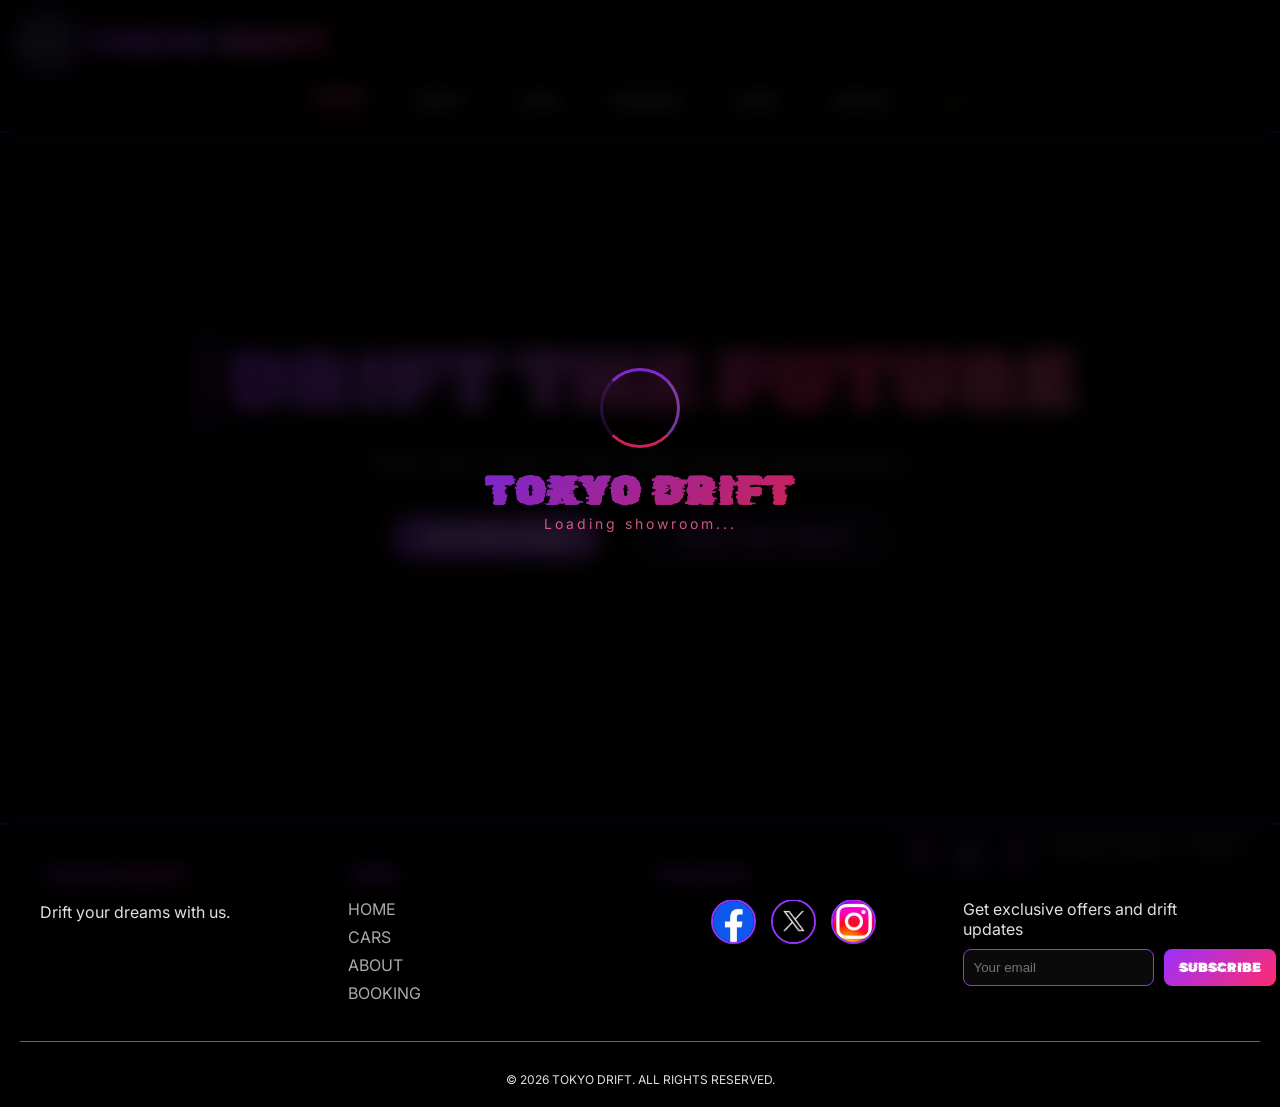
==== index.html @ bf6f7c0f "Upload project files - Tokyo Drift" ====
<!DOCTYPE html>
<html lang="fr">
<head>
  <meta charset="UTF-8">
  <meta name="viewport" content="width=device-width, initial-scale=1.0">
  <title>Tokyo Drift - Luxury & Performance Cars</title>
  <link rel="icon" type="image/png" href="image/logo.png">
  <link href="https://fonts.googleapis.com/css2?family=Rubik+Glitch&amp;family=Condiment&amp;family=Black+Ops+One&amp;family=Metal+Mania&amp;family=Orbitron:wght@400;500;600;700;800;900&amp;family=Inter:wght@300;400;500;600;700;800&amp;display=swap" rel="stylesheet">
  <link rel="stylesheet" href="style/index_inline.css">
</head>
<body>

<div id="loader">
  <video autoplay loop muted playsinline class="loader-video" id="loaderVideo">
    <source src="video/loader-bg.mp4" type="video/mp4">
    <source src="video/loader-bg.webm" type="video/webm">
  </video>
  <div class="loader-content">
    <div class="wheel-spinner"></div>
    <h1>TOKYO DRIFT</h1>
    <p>Loading showroom...</p>
  </div>
</div>

<video autoplay loop muted playsinline class="video-background">
  <source src="video/background-vid.mp4" type="video/mp4">
</video>
<div class="video-overlay"></div>

<audio id="bgMusic" preload="auto" autoplay></audio>
<div class="music-player" id="musicPlayer">
  <button id="musicPrevBtn" type="button">⏮</button>
  <button id="musicPlayBtn" type="button">🔊</button>
  <button id="musicNextBtn" type="button">⏭</button>
  <div><span id="currentSong">Imagine Dragons - Natural</span></div>
</div>

<header class="compact-header">
  <div class="header-top">
    <div class="logo">
      <img src="image/logo.png" alt="Tokyo Drift Logo" class="logo-icon">
      <h1>TOKYO DRIFT</h1>
    </div>
    <button class="mobile-menu-btn" type="button" onclick="toggleMobileMenu()">☰</button>
  </div>
  <nav class="compact-nav" id="mainNav"></nav>
</header>

<section class="hero">
  <h2>DRIFT THE FUTURE</h2>
  <p>High-Performance and JDM Legends Marketplace</p>
  <div class="hero-buttons" id="heroButtons"></div>
</section>

<footer class="site-footer">
  <div class="footer-content">
    <div class="footer-section"><h3>TOKYO DRIFT</h3><p>Drift your dreams with us.</p></div>
    <div class="footer-section"><h4>LINKS</h4><a href="index.html">HOME</a><a href="content/products.html">CARS</a><a href="content/about.html">ABOUT</a><a href="content/booking.html">BOOKING</a></div>
    <div class="footer-section"><h4>FOLLOW US</h4><div class="social-icons"><a href="#" class="social-icon" aria-label="Facebook"><img src="image/facebook.jpg" alt="Facebook"></a><a href="#" class="social-icon" aria-label="Twitter"><img src="image/twitter.jpg" alt="Twitter"></a><a href="#" class="social-icon" aria-label="Instagram"><img src="image/instagram.jpg" alt="Instagram"></a></div></div>
    <div class="footer-section"><h4>NEWSLETTER</h4><p>Get exclusive offers and drift updates</p><div class="newsletter-form"><input type="email" placeholder="Your email"><button type="button">SUBSCRIBE</button></div></div>
  </div>
  <div class="footer-bottom"><p id="copyrightYear"></p></div>
</footer>

<script src="javascript/database.js"></script>
<script src="javascript/Script.js"></script>
<script src="javascript/index_inline.js"></script>
</body>
</html>
---- style/index_inline.css ----
* { margin: 0; padding: 0; box-sizing: border-box; }
    body { font-family: 'Inter', sans-serif; background: #0a0a0a; color: #e0e0e0; transition: background 0.3s ease, color 0.3s ease; overflow-x: hidden; }
    
    @keyframes slideUpFade { 0% { opacity: 0; transform: translateY(50px); filter: blur(5px); } 100% { opacity: 1; transform: translateY(0); filter: blur(0); } }
    @keyframes glowPulse { 0%,100% { box-shadow: 0 0 5px rgba(155,48,255,0.3), 0 0 10px rgba(255,43,109,0.2); } 50% { box-shadow: 0 0 25px rgba(155,48,255,0.5), 0 0 35px rgba(255,43,109,0.3); } }
    @keyframes floatUp { 0%,100% { transform: translateY(0px); } 50% { transform: translateY(-15px); } }
    @keyframes driftSlide { 0% { transform: translateX(-100%) rotate(-5deg); opacity: 0; filter: blur(10px); } 100% { transform: translateX(0) rotate(0deg); opacity: 1; filter: blur(0); } }
    @keyframes spin { 0% { transform: rotate(0deg); } 100% { transform: rotate(360deg); } }
    @keyframes textGlow { 0% { text-shadow: 0 0 5px rgba(155,48,255,0.3); } 50% { text-shadow: 0 0 20px rgba(255,43,109,0.6); } 100% { text-shadow: 0 0 5px rgba(155,48,255,0.3); } }
    @keyframes rotateIn { 0% { opacity: 0; transform: rotate(-10deg) scale(0.9); } 100% { opacity: 1; transform: rotate(0deg) scale(1); } }
    @keyframes bounceIn { 0% { opacity: 0; transform: scale(0.3); } 50% { opacity: 1; transform: scale(1.05); } 70% { transform: scale(0.95); } 100% { transform: scale(1); } }
    @keyframes transparentPulse { 0%,100% { opacity: 0.6; } 50% { opacity: 1; } }
    
    h1, h2, h3, .logo h1, .btn, .compact-nav a, .compact-nav button, .hero h2 { font-family: 'Rubik Glitch', 'Condiment', cursive; letter-spacing: 2px; text-transform: uppercase; }
    h1 { font-size: 2rem; letter-spacing: 3px; background: linear-gradient(135deg, #9b30ff, #bf5fff, #ff2b6d); -webkit-background-clip: text; background-clip: text; color: transparent; animation: textGlow 3s infinite; }
    h2 { font-size: 2rem; margin-bottom: 20px; background: linear-gradient(135deg, #9b30ff, #bf5fff, #ff2b6d); -webkit-background-clip: text; background-clip: text; color: transparent; letter-spacing: 2px; border-left: 5px solid #9b30ff; padding-left: 20px; display: inline-block; animation: rotateIn 0.6s ease-out; }
    
    .compact-header { background: rgba(0,0,0,0.95); backdrop-filter: blur(12px); border-bottom: 2px solid #9b30ff; padding: 15px 20px; position: sticky; top: 0; z-index: 100; animation: slideUpFade 0.8s ease-out; transition: background 0.3s ease; }
    .header-top { display: flex; justify-content: space-between; align-items: center; }
    .logo { display: flex; align-items: center; gap: 10px; animation: driftSlide 0.6s ease-out; }
    .logo-icon { width: 55px; height: 55px; object-fit: contain; filter: drop-shadow(0 0 8px #9b30ff); transition: all 0.3s ease; animation: glowPulse 2s infinite; }
    .logo-icon:hover { transform: scale(1.1) rotate(5deg); filter: drop-shadow(0 0 25px #ff2b6d); }
    .mobile-menu-btn { display: none; background: none; font-size: 28px; color: #bf5fff; border: 1px solid #9b30ff; border-radius: 8px; padding: 5px 12px; cursor: pointer; transition: all 0.3s; }
    .mobile-menu-btn:hover { background: linear-gradient(135deg, #9b30ff, #ff2b6d); color: #fff; transform: scale(1.05); }
    .compact-nav { display: flex; justify-content: center; gap: 15px; margin-top: 15px; flex-wrap: wrap; animation: slideUpFade 0.6s ease-out 0.2s backwards; }
    .compact-nav a, .compact-nav button { padding: 8px 18px; font-size: 13px; text-transform: uppercase; color: #ccc; text-decoration: none; border-radius: 30px; background: none; border: none; cursor: pointer; transition: all 0.3s; position: relative; overflow: hidden; font-family: 'Rubik Glitch', 'Condiment', cursive; letter-spacing: 1px; }
    .compact-nav a::before, .compact-nav button::before { content: ''; position: absolute; top: 0; left: -100%; width: 100%; height: 100%; background: linear-gradient(90deg, transparent, rgba(155,48,255,0.4), rgba(255,43,109,0.2), transparent); transition: left 0.5s; }
    .compact-nav a:hover::before, .compact-nav button:hover::before { left: 100%; }
    .compact-nav a:hover, .compact-nav button:hover, .compact-nav a.active { background: linear-gradient(135deg, rgba(155,48,255,0.15), rgba(255,43,109,0.1)); color: #ff6b9d; transform: translateY(-3px); text-shadow: 0 0 8px #ff2b6d; }
    @media (max-width: 768px) { .mobile-menu-btn { display: block; } .compact-nav { display: none; flex-direction: column; align-items: center; } .compact-nav.show { display: flex; } }
    
    .hero { padding: 120px 20px; min-height: 70vh; display: flex; flex-direction: column; justify-content: center; align-items: center; text-align: center; animation: bounceIn 1s ease-out; }
    .hero h2 { font-size: 5rem; background: linear-gradient(135deg, #9b30ff, #bf5fff, #ff2b6d, #ff6b9d); -webkit-background-clip: text; background-clip: text; color: transparent; letter-spacing: 4px; margin-bottom: 20px; animation: floatUp 3s ease-in-out infinite, textGlow 2s infinite; }
    .hero p { font-size: 1.2rem; opacity: 0.9; margin-bottom: 30px; color: #ccc; letter-spacing: 2px; animation: slideUpFade 0.8s ease-out 0.3s backwards; }
    .hero-buttons { display: flex; gap: 25px; justify-content: center; align-items: center; flex-wrap: wrap; margin-top: 10px; }
    .btn { padding: 12px 32px; background: linear-gradient(135deg, #9b30ff, #bf5fff, #ff2b6d); background-size: 200% 200%; color: #fff; text-decoration: none; border-radius: 40px; font-weight: bold; transition: all 0.3s; display: inline-block; border: none; cursor: pointer; text-transform: uppercase; animation: glowPulse 2s infinite; position: relative; overflow: hidden; }
    .btn::before { content: ''; position: absolute; top: 50%; left: 50%; width: 0; height: 0; border-radius: 50%; background: rgba(255,255,255,0.4); transform: translate(-50%,-50%); transition: width 0.6s, height 0.6s; }
    .btn:hover::before { width: 300px; height: 300px; }
    .btn:hover { transform: scale(1.05) translateY(-3px); background-position: 100% 100%; box-shadow: 0 0 35px rgba(255,43,109,0.6); }
    .btn-outline { background: transparent; border: 2px solid #bf5fff; color: #bf5fff; box-shadow: none; margin-left: 15px; }
    .btn-outline:hover { background: linear-gradient(135deg, #9b30ff, #ff2b6d); color: #fff; border-color: transparent; }
    
    .video-background { position: fixed; top: 0; left: 0; width: 100%; height: 100%; object-fit: cover; z-index: -2; pointer-events: none; }
    .video-overlay { position: fixed; top: 0; left: 0; width: 100%; height: 100%; background: rgba(0,0,0,0.5); z-index: -1; transition: background 0.3s ease; }
    .music-player { position: fixed; bottom: 20px; right: 20px; background: rgba(0,0,0,0.9); backdrop-filter: blur(10px); border-radius: 50px; padding: 8px 16px; display: flex; gap: 12px; z-index: 1000; border: 1px solid #9b30ff; animation: glowPulse 2s infinite; transition: all 0.3s; }
    .music-player:hover { transform: scale(1.05) translateY(-5px); }
    .music-player button { background: rgba(155,48,255,0.2); border: none; border-radius: 50%; width: 36px; height: 36px; font-size: 18px; cursor: pointer; color: #bf5fff; transition: all 0.3s; }
    .music-player button:hover { background: linear-gradient(135deg, #9b30ff, #ff2b6d); color: #fff; transform: scale(1.1) rotate(360deg); }
    
    .site-footer { background: rgba(0,0,0,0.95); border-top: 2px solid #9b30ff; padding: 40px 20px 20px; margin-top: 60px; animation: slideUpFade 0.6s ease-out; transition: background 0.3s ease, border-top-color 0.3s ease; }
    .footer-content { max-width: 1200px; margin: 0 auto; display: grid; grid-template-columns: repeat(auto-fit, minmax(250px,1fr)); gap: 30px; }
    .footer-section h3, .footer-section h4 { background: linear-gradient(135deg, #9b30ff, #ff2b6d); -webkit-background-clip: text; background-clip: text; color: transparent; margin-bottom: 15px; font-family: 'Rubik Glitch', 'Condiment', cursive; }
    .footer-section a { display: block; color: #aaa; text-decoration: none; margin-bottom: 8px; transition: all 0.3s; }
    .footer-section a:hover { color: #ff6b9d; transform: translateX(10px); text-shadow: 0 0 5px #ff2b6d; }
    .social-icons { display: flex; gap: 15px; justify-content: center; align-items: center; }
    .social-icon { width: 45px; height: 45px; border-radius: 50%; display: flex; align-items: center; justify-content: center; overflow: hidden; transition: all 0.3s; cursor: pointer; border: 2px solid #9b30ff; background: rgba(155,48,255,0.1); }
    .social-icon img { width: 100%; height: 100%; object-fit: cover; transition: all 0.3s; }
    .social-icon:hover { transform: translateY(-5px) rotate(360deg); box-shadow: 0 0 20px #ff2b6d; border-color: #ff2b6d; background: rgba(255,43,109,0.2); }
    .newsletter-form { display: flex; gap: 10px; margin-top: 10px; }
    .newsletter-form input { padding: 10px; border-radius: 8px; border: 1px solid #9b30ff; background: #0a0a0a; color: white; flex: 1; transition: all 0.3s; }
    .newsletter-form input:focus { outline: none; border-color: #ff2b6d; box-shadow: 0 0 15px #ff2b6d; transform: scale(1.02); }
    .newsletter-form button { padding: 10px 15px; background: linear-gradient(135deg, #9b30ff, #ff2b6d); border: none; border-radius: 8px; cursor: pointer; font-family: 'Rubik Glitch', 'Condiment', monospace; color: #fff; transition: all 0.3s; }
    .newsletter-form button:hover { transform: scale(1.05); box-shadow: 0 0 15px #ff2b6d; }
    .footer-bottom { text-align: center; padding-top: 30px; margin-top: 30px; border-top: 1px solid #9b30ff; font-size: 12px; }
    
    #loader { 
      position: fixed; 
      width: 100%; 
      height: 100%; 
      background: rgba(0, 0, 0, 0.85); 
      backdrop-filter: blur(10px);
      display: flex; 
      justify-content: center; 
      align-items: center; 
      z-index: 10000; 
      transition: opacity 0.5s ease; 
    }
    .loader-video { 
      position: absolute; 
      top: 0; 
      left: 0; 
      width: 100%; 
      height: 100%; 
      object-fit: cover; 
      z-index: 0; 
      opacity: 0.3;
    }
    .loader-content { 
      position: relative; 
      z-index: 1; 
      text-align: center; 
      background: transparent;
      backdrop-filter: none;
      padding: 40px; 
      border-radius: 30px; 
      border: none;
      animation: transparentPulse 2s infinite;
    }
    .wheel-spinner { 
      width: 80px; 
      height: 80px; 
      border: 3px solid rgba(155,48,255,0.2); 
      border-top: 3px solid rgba(155,48,255,0.8); 
      border-right: 3px solid rgba(191,95,255,0.6); 
      border-bottom: 3px solid rgba(255,43,109,0.8); 
      border-radius: 50%; 
      animation: spin 0.8s linear infinite; 
      margin: 0 auto 20px; 
      background: transparent;
    }
    .loader-content h1 { 
      font-size: 2.5rem; 
      background: linear-gradient(135deg, rgba(155,48,255,0.8), rgba(255,43,109,0.8));
      -webkit-background-clip: text;
      background-clip: text;
      color: transparent;
      animation: transparentPulse 1.5s infinite;
    }
    .loader-content p { 
      color: rgba(255,107,157,0.8); 
      letter-spacing: 3px; 
      animation: floatUp 1.5s ease-in-out infinite; 
      font-size: 14px;
    }
    
    .back-btn { position: fixed; top: 20px; left: 20px; padding: 10px 20px; border-radius: 30px; background: rgba(0,0,0,0.8); color: #bf5fff; border: 1px solid #9b30ff; cursor: pointer; font-family: 'Rubik Glitch', 'Condiment', monospace; z-index: 1000; transition: all 0.3s; backdrop-filter: blur(5px); }
    .back-btn:hover { background: linear-gradient(135deg, #9b30ff, #ff2b6d); color: #fff; transform: translateX(-5px); box-shadow: 0 0 20px #ff2b6d; }
    #globalNotif { position: fixed; bottom: 20px; left: 20px; background: rgba(0,0,0,0.9); backdrop-filter: blur(10px); color: #ff6b9d; padding: 12px 24px; border-radius: 12px; opacity: 0; transition: all 0.3s ease; z-index: 10000; border-left: 4px solid #ff2b6d; font-family: 'Rubik Glitch', 'Condiment', monospace; animation: glowPulse 1s infinite; }
    
    ::-webkit-scrollbar { width: 10px; }
    ::-webkit-scrollbar-track { background: #0a0a0a; }
    ::-webkit-scrollbar-thumb { background: linear-gradient(135deg, #9b30ff, #bf5fff, #ff2b6d); border-radius: 5px; transition: all 0.3s; }
  
    body.light { background: #f5f5f5; color: #1a1a1a; }
    body.light .compact-header { background: rgba(255, 255, 255, 0.95); border-bottom-color: #9b30ff; }
    body.light .compact-nav a,
    body.light .compact-nav button { color: #1a1a1a; }
    body.light .compact-nav a:hover,
    body.light .compact-nav button:hover,
    body.light .compact-nav a.active { background: linear-gradient(135deg, rgba(155,48,255,0.15), rgba(255,43,109,0.1)); color: #9b30ff; text-shadow: none; }
    body.light .mobile-menu-btn { color: #9b30ff; border-color: #9b30ff; }
    body.light .logo h1 { background: linear-gradient(135deg, #9b30ff, #bf5fff, #ff2b6d); -webkit-background-clip: text; background-clip: text; color: transparent; }
    body.light .video-overlay { background: rgba(255,255,255,0.4); }
    body.light .music-player { background: rgba(255,255,255,0.9); }
    body.light .hero p { color: #555; }
    body.light .back-btn { background: rgba(255,255,255,0.9); color: #9b30ff; border-color: #9b30ff; }
    body.light .back-btn:hover { background: linear-gradient(135deg, #9b30ff, #ff2b6d); color: #fff; }
    body.light .newsletter-form input { background: #fff; color: #1a1a1a; border-color: #9b30ff; }
    body.light .footer-section a { color: #555; }
    body.light .footer-section a:hover { color: #ff2b6d; }
    body.light #globalNotif { background: #fff; color: #ff2b6d; border-left-color: #9b30ff; }
    body.light .loader-content h1 { background: linear-gradient(135deg, #9b30ff, #ff2b6d); -webkit-background-clip: text; background-clip: text; color: transparent; }
    body.light .social-icon { border-color: #9b30ff; background: rgba(155,48,255,0.05); }
    body.light .social-icon:hover { border-color: #ff2b6d; background: rgba(255,43,109,0.1); }
    body.light h2 { background: linear-gradient(135deg, #9b30ff, #ff2b6d); -webkit-background-clip: text; background-clip: text; color: transparent; }
    
    body.light .site-footer {
        background: rgba(255, 255, 255, 0.95) !important;
        border-top-color: #9b30ff !important;
    }
    body.light .footer-section h3,
    body.light .footer-section h4 {
        background: linear-gradient(135deg, #9b30ff, #ff2b6d) !important;
        -webkit-background-clip: text !important;
        background-clip: text !important;
        color: transparent !important;
    }
    body.light .footer-bottom {
        color: #666 !important;
        border-top-color: #9b30ff !important;
    }
    body.light .newsletter-form button {
        background: linear-gradient(135deg, #9b30ff, #ff2b6d) !important;
        color: #fff !important;
    }
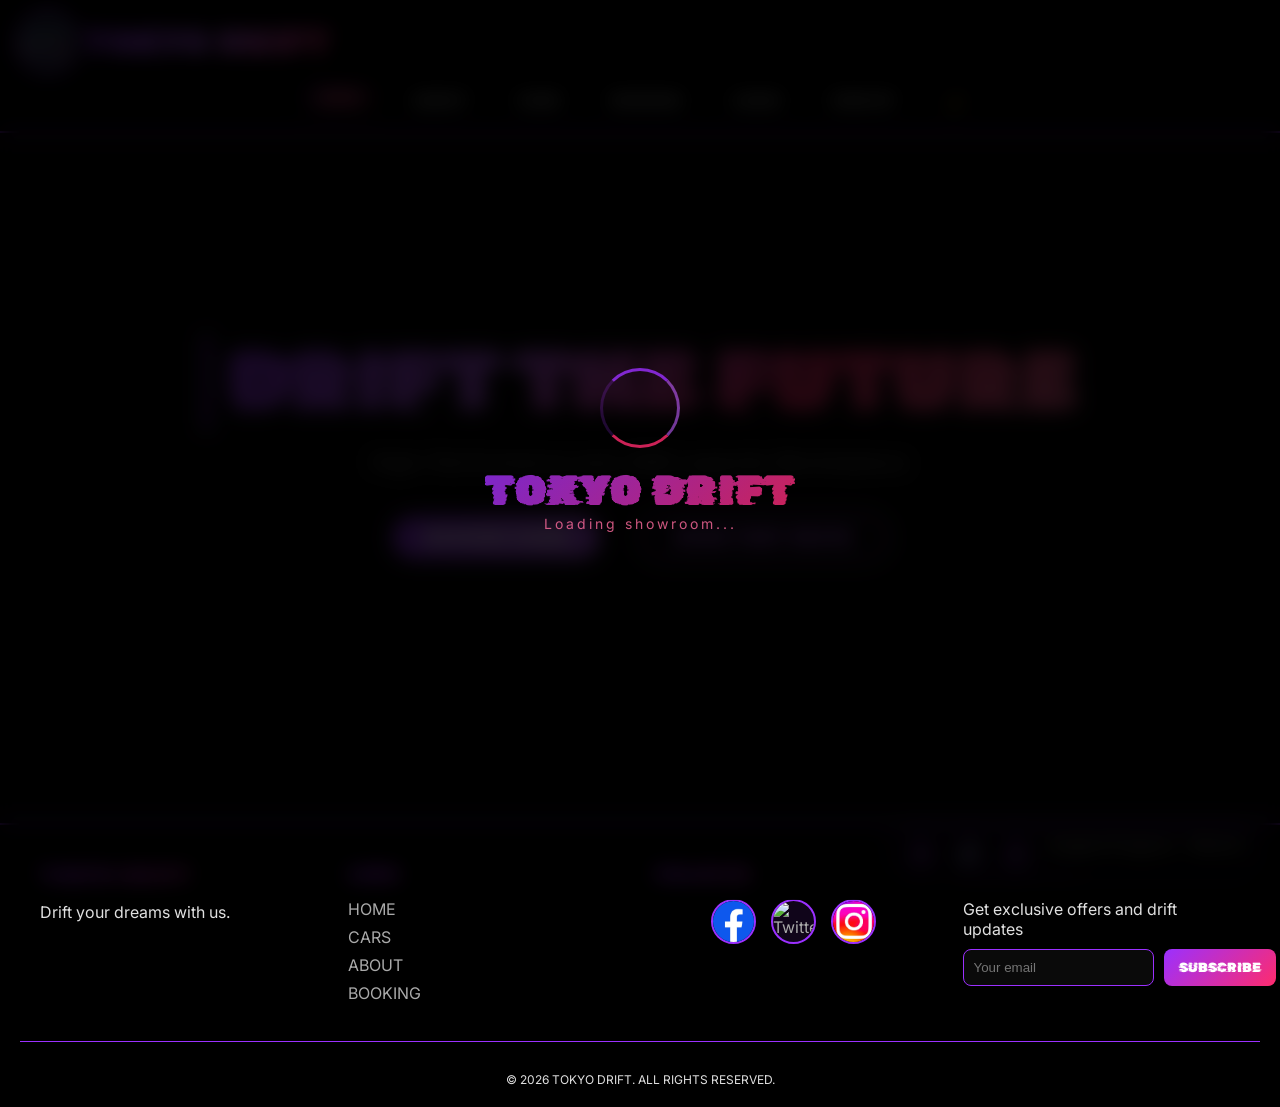
==== commit adfd4938: "Initial commit - Tokyo Drift" ====
--- a/index.html
+++ b/index.html
@@ -1,8 +1,8 @@
 <!DOCTYPE html>
-<html lang="fr">
+<html lang="en">
 <head>
   <meta charset="UTF-8">
-  <meta name="viewport" content="width=device-width, initial-scale=1.0">
+  <meta name="viewport" content="width=device-width, initial-scale=1.0, user-scalable=yes, viewport-fit=cover">
   <title>Tokyo Drift - Luxury & Performance Cars</title>
   <link rel="icon" type="image/png" href="image/logo.png">
   <link href="https://fonts.googleapis.com/css2?family=Rubik+Glitch&amp;family=Condiment&amp;family=Black+Ops+One&amp;family=Metal+Mania&amp;family=Orbitron:wght@400;500;600;700;800;900&amp;family=Inter:wght@300;400;500;600;700;800&amp;display=swap" rel="stylesheet">
@@ -27,7 +27,7 @@
 </video>
 <div class="video-overlay"></div>
 
-<audio id="bgMusic" preload="auto" autoplay></audio>
+<audio id="bgMusic" preload="auto"></audio>
 <div class="music-player" id="musicPlayer">
   <button id="musicPrevBtn" type="button">⏮</button>
   <button id="musicPlayBtn" type="button">🔊</button>
@@ -62,6 +62,8 @@
   <div class="footer-bottom"><p id="copyrightYear"></p></div>
 </footer>
 
+<script src="javascript/error_filter.js"></script>
+<script src="javascript/music.js"></script>
 <script src="javascript/database.js"></script>
 <script src="javascript/Script.js"></script>
 <script src="javascript/index_inline.js"></script>
--- a/style/index_inline.css
+++ b/style/index_inline.css
@@ -27,7 +27,6 @@
     .compact-nav a::before, .compact-nav button::before { content: ''; position: absolute; top: 0; left: -100%; width: 100%; height: 100%; background: linear-gradient(90deg, transparent, rgba(155,48,255,0.4), rgba(255,43,109,0.2), transparent); transition: left 0.5s; }
     .compact-nav a:hover::before, .compact-nav button:hover::before { left: 100%; }
     .compact-nav a:hover, .compact-nav button:hover, .compact-nav a.active { background: linear-gradient(135deg, rgba(155,48,255,0.15), rgba(255,43,109,0.1)); color: #ff6b9d; transform: translateY(-3px); text-shadow: 0 0 8px #ff2b6d; }
-    @media (max-width: 768px) { .mobile-menu-btn { display: block; } .compact-nav { display: none; flex-direction: column; align-items: center; } .compact-nav.show { display: flex; } }
     
     .hero { padding: 120px 20px; min-height: 70vh; display: flex; flex-direction: column; justify-content: center; align-items: center; text-align: center; animation: bounceIn 1s ease-out; }
     .hero h2 { font-size: 5rem; background: linear-gradient(135deg, #9b30ff, #bf5fff, #ff2b6d, #ff6b9d); -webkit-background-clip: text; background-clip: text; color: transparent; letter-spacing: 4px; margin-bottom: 20px; animation: floatUp 3s ease-in-out infinite, textGlow 2s infinite; }
@@ -63,65 +62,12 @@
     .newsletter-form button:hover { transform: scale(1.05); box-shadow: 0 0 15px #ff2b6d; }
     .footer-bottom { text-align: center; padding-top: 30px; margin-top: 30px; border-top: 1px solid #9b30ff; font-size: 12px; }
     
-    #loader { 
-      position: fixed; 
-      width: 100%; 
-      height: 100%; 
-      background: rgba(0, 0, 0, 0.85); 
-      backdrop-filter: blur(10px);
-      display: flex; 
-      justify-content: center; 
-      align-items: center; 
-      z-index: 10000; 
-      transition: opacity 0.5s ease; 
-    }
-    .loader-video { 
-      position: absolute; 
-      top: 0; 
-      left: 0; 
-      width: 100%; 
-      height: 100%; 
-      object-fit: cover; 
-      z-index: 0; 
-      opacity: 0.3;
-    }
-    .loader-content { 
-      position: relative; 
-      z-index: 1; 
-      text-align: center; 
-      background: transparent;
-      backdrop-filter: none;
-      padding: 40px; 
-      border-radius: 30px; 
-      border: none;
-      animation: transparentPulse 2s infinite;
-    }
-    .wheel-spinner { 
-      width: 80px; 
-      height: 80px; 
-      border: 3px solid rgba(155,48,255,0.2); 
-      border-top: 3px solid rgba(155,48,255,0.8); 
-      border-right: 3px solid rgba(191,95,255,0.6); 
-      border-bottom: 3px solid rgba(255,43,109,0.8); 
-      border-radius: 50%; 
-      animation: spin 0.8s linear infinite; 
-      margin: 0 auto 20px; 
-      background: transparent;
-    }
-    .loader-content h1 { 
-      font-size: 2.5rem; 
-      background: linear-gradient(135deg, rgba(155,48,255,0.8), rgba(255,43,109,0.8));
-      -webkit-background-clip: text;
-      background-clip: text;
-      color: transparent;
-      animation: transparentPulse 1.5s infinite;
-    }
-    .loader-content p { 
-      color: rgba(255,107,157,0.8); 
-      letter-spacing: 3px; 
-      animation: floatUp 1.5s ease-in-out infinite; 
-      font-size: 14px;
-    }
+    #loader { position: fixed; width: 100%; height: 100%; background: rgba(0,0,0,0.85); backdrop-filter: blur(10px); display: flex; justify-content: center; align-items: center; z-index: 10000; transition: opacity 0.5s ease; }
+    .loader-video { position: absolute; top: 0; left: 0; width: 100%; height: 100%; object-fit: cover; z-index: 0; opacity: 0.3; }
+    .loader-content { position: relative; z-index: 1; text-align: center; background: transparent; backdrop-filter: none; padding: 40px; border-radius: 30px; border: none; animation: transparentPulse 2s infinite; }
+    .wheel-spinner { width: 80px; height: 80px; border: 3px solid rgba(155,48,255,0.2); border-top: 3px solid rgba(155,48,255,0.8); border-right: 3px solid rgba(191,95,255,0.6); border-bottom: 3px solid rgba(255,43,109,0.8); border-radius: 50%; animation: spin 0.8s linear infinite; margin: 0 auto 20px; background: transparent; }
+    .loader-content h1 { font-size: 2.5rem; background: linear-gradient(135deg, rgba(155,48,255,0.8), rgba(255,43,109,0.8)); -webkit-background-clip: text; background-clip: text; color: transparent; animation: transparentPulse 1.5s infinite; }
+    .loader-content p { color: rgba(255,107,157,0.8); letter-spacing: 3px; animation: floatUp 1.5s ease-in-out infinite; font-size: 14px; }
     
     .back-btn { position: fixed; top: 20px; left: 20px; padding: 10px 20px; border-radius: 30px; background: rgba(0,0,0,0.8); color: #bf5fff; border: 1px solid #9b30ff; cursor: pointer; font-family: 'Rubik Glitch', 'Condiment', monospace; z-index: 1000; transition: all 0.3s; backdrop-filter: blur(5px); }
     .back-btn:hover { background: linear-gradient(135deg, #9b30ff, #ff2b6d); color: #fff; transform: translateX(-5px); box-shadow: 0 0 20px #ff2b6d; }
@@ -132,12 +78,9 @@
     ::-webkit-scrollbar-thumb { background: linear-gradient(135deg, #9b30ff, #bf5fff, #ff2b6d); border-radius: 5px; transition: all 0.3s; }
   
     body.light { background: #f5f5f5; color: #1a1a1a; }
-    body.light .compact-header { background: rgba(255, 255, 255, 0.95); border-bottom-color: #9b30ff; }
-    body.light .compact-nav a,
-    body.light .compact-nav button { color: #1a1a1a; }
-    body.light .compact-nav a:hover,
-    body.light .compact-nav button:hover,
-    body.light .compact-nav a.active { background: linear-gradient(135deg, rgba(155,48,255,0.15), rgba(255,43,109,0.1)); color: #9b30ff; text-shadow: none; }
+    body.light .compact-header { background: rgba(255,255,255,0.95); border-bottom-color: #9b30ff; }
+    body.light .compact-nav a, body.light .compact-nav button { color: #1a1a1a; }
+    body.light .compact-nav a:hover, body.light .compact-nav button:hover, body.light .compact-nav a.active { background: linear-gradient(135deg, rgba(155,48,255,0.15), rgba(255,43,109,0.1)); color: #9b30ff; text-shadow: none; }
     body.light .mobile-menu-btn { color: #9b30ff; border-color: #9b30ff; }
     body.light .logo h1 { background: linear-gradient(135deg, #9b30ff, #bf5fff, #ff2b6d); -webkit-background-clip: text; background-clip: text; color: transparent; }
     body.light .video-overlay { background: rgba(255,255,255,0.4); }
@@ -153,23 +96,40 @@
     body.light .social-icon { border-color: #9b30ff; background: rgba(155,48,255,0.05); }
     body.light .social-icon:hover { border-color: #ff2b6d; background: rgba(255,43,109,0.1); }
     body.light h2 { background: linear-gradient(135deg, #9b30ff, #ff2b6d); -webkit-background-clip: text; background-clip: text; color: transparent; }
-    
-    body.light .site-footer {
-        background: rgba(255, 255, 255, 0.95) !important;
-        border-top-color: #9b30ff !important;
-    }
-    body.light .footer-section h3,
-    body.light .footer-section h4 {
-        background: linear-gradient(135deg, #9b30ff, #ff2b6d) !important;
-        -webkit-background-clip: text !important;
-        background-clip: text !important;
-        color: transparent !important;
-    }
-    body.light .footer-bottom {
-        color: #666 !important;
-        border-top-color: #9b30ff !important;
-    }
-    body.light .newsletter-form button {
-        background: linear-gradient(135deg, #9b30ff, #ff2b6d) !important;
-        color: #fff !important;
-    }+    body.light .site-footer { background: rgba(255,255,255,0.95) !important; border-top-color: #9b30ff !important; }
+    body.light .footer-section h3, body.light .footer-section h4 { background: linear-gradient(135deg, #9b30ff, #ff2b6d) !important; -webkit-background-clip: text !important; background-clip: text !important; color: transparent !important; }
+    body.light .footer-bottom { color: #666 !important; border-top-color: #9b30ff !important; }
+    body.light .newsletter-form button { background: linear-gradient(135deg, #9b30ff, #ff2b6d) !important; color: #fff !important; }
+
+@media (max-width: 768px) {
+    .compact-header { padding: 10px 15px; }
+    .logo h1 { font-size: 1.2rem !important; }
+    .logo-icon { width: 40px !important; height: 40px !important; }
+    .mobile-menu-btn { display: block !important; font-size: 24px; padding: 5px 10px; }
+    .compact-nav { display: none; flex-direction: column; align-items: center; gap: 10px; margin-top: 15px; }
+    .compact-nav.show { display: flex !important; }
+    .compact-nav a, .compact-nav button { width: 100%; text-align: center; padding: 10px; font-size: 12px; }
+    .hero { padding: 60px 15px !important; min-height: auto !important; }
+    .hero h2 { font-size: 2rem !important; letter-spacing: 2px !important; }
+    .hero p { font-size: 0.9rem !important; padding: 0 10px; }
+    .hero-buttons { flex-direction: column !important; gap: 15px !important; width: 100%; }
+    .btn { padding: 12px 20px !important; font-size: 0.9rem !important; width: 100%; text-align: center; }
+    .btn-outline { margin-left: 0 !important; }
+    .footer-content { grid-template-columns: 1fr !important; text-align: center !important; gap: 25px !important; }
+    .social-icons { justify-content: center !important; }
+    .newsletter-form { flex-direction: column !important; }
+    .newsletter-form input, .newsletter-form button { width: 100% !important; }
+    .music-player { bottom: 10px !important; right: 10px !important; padding: 4px 8px !important; gap: 4px !important; opacity: 0.7; }
+    .music-player button { width: 24px !important; height: 24px !important; font-size: 12px !important; }
+    .music-player div { font-size: 8px !important; max-width: 70px; white-space: nowrap; overflow: hidden; text-overflow: ellipsis; }
+    .back-btn { top: 10px !important; left: 10px !important; padding: 5px 10px !important; font-size: 10px !important; }
+}
+
+@media (max-width: 480px) {
+    .hero h2 { font-size: 1.5rem !important; }
+    .logo h1 { font-size: 1rem !important; }
+    .logo-icon { width: 35px !important; height: 35px !important; }
+    .btn { padding: 10px 15px !important; font-size: 0.8rem !important; }
+    .compact-nav a, .compact-nav button { padding: 8px; font-size: 11px; }
+    .music-player div { max-width: 60px; font-size: 7px !important; }
+}
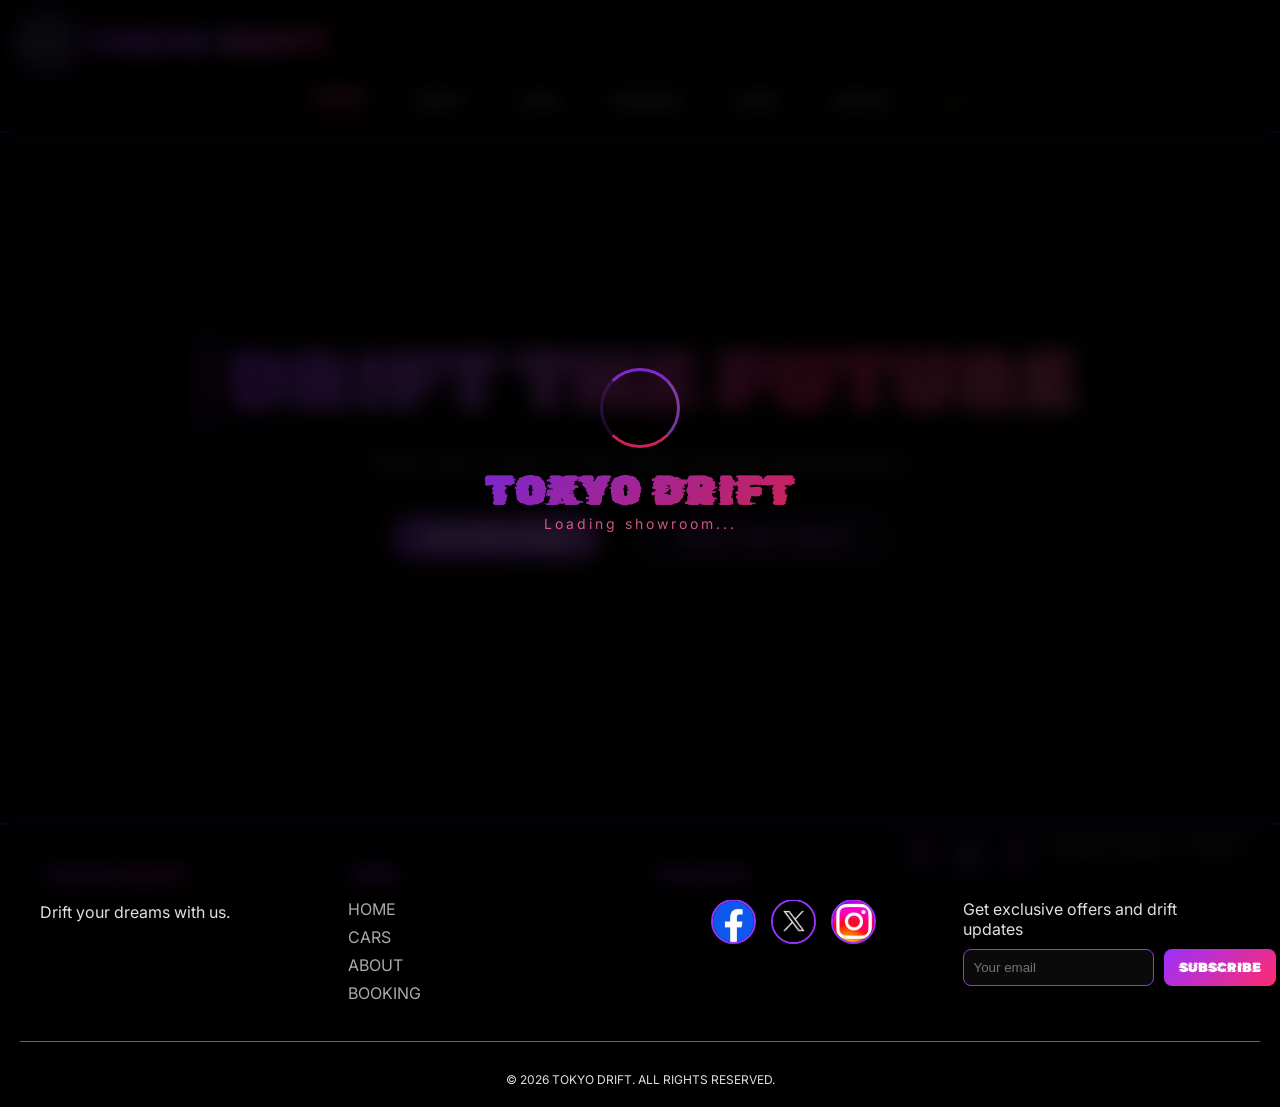
==== commit 75757e12: "Initial commit - Tokyo Drift" ====
--- a/index.html
+++ b/index.html
@@ -1,8 +1,8 @@
 <!DOCTYPE html>
-<html lang="en">
+<html lang="fr">
 <head>
   <meta charset="UTF-8">
-  <meta name="viewport" content="width=device-width, initial-scale=1.0, user-scalable=yes, viewport-fit=cover">
+  <meta name="viewport" content="width=device-width, initial-scale=1.0">
   <title>Tokyo Drift - Luxury & Performance Cars</title>
   <link rel="icon" type="image/png" href="image/logo.png">
   <link href="https://fonts.googleapis.com/css2?family=Rubik+Glitch&amp;family=Condiment&amp;family=Black+Ops+One&amp;family=Metal+Mania&amp;family=Orbitron:wght@400;500;600;700;800;900&amp;family=Inter:wght@300;400;500;600;700;800&amp;display=swap" rel="stylesheet">
@@ -27,8 +27,8 @@
 </video>
 <div class="video-overlay"></div>
 
-<audio id="bgMusic" preload="auto"></audio>
-<div class="music-player" id="musicPlayer">
+<audio id="bgMusic" preload="auto" autoplay></audio>
+<div class="music-player home-music-player" id="musicPlayer">
   <button id="musicPrevBtn" type="button">⏮</button>
   <button id="musicPlayBtn" type="button">🔊</button>
   <button id="musicNextBtn" type="button">⏭</button>
@@ -62,8 +62,6 @@
   <div class="footer-bottom"><p id="copyrightYear"></p></div>
 </footer>
 
-<script src="javascript/error_filter.js"></script>
-<script src="javascript/music.js"></script>
 <script src="javascript/database.js"></script>
 <script src="javascript/Script.js"></script>
 <script src="javascript/index_inline.js"></script>
--- a/style/index_inline.css
+++ b/style/index_inline.css
@@ -27,9 +27,10 @@
     .compact-nav a::before, .compact-nav button::before { content: ''; position: absolute; top: 0; left: -100%; width: 100%; height: 100%; background: linear-gradient(90deg, transparent, rgba(155,48,255,0.4), rgba(255,43,109,0.2), transparent); transition: left 0.5s; }
     .compact-nav a:hover::before, .compact-nav button:hover::before { left: 100%; }
     .compact-nav a:hover, .compact-nav button:hover, .compact-nav a.active { background: linear-gradient(135deg, rgba(155,48,255,0.15), rgba(255,43,109,0.1)); color: #ff6b9d; transform: translateY(-3px); text-shadow: 0 0 8px #ff2b6d; }
+    @media (max-width: 768px) { .mobile-menu-btn { display: block; } .compact-nav { display: none; flex-direction: column; align-items: center; } .compact-nav.show { display: flex; } }
     
     .hero { padding: 120px 20px; min-height: 70vh; display: flex; flex-direction: column; justify-content: center; align-items: center; text-align: center; animation: bounceIn 1s ease-out; }
-    .hero h2 { font-size: 5rem; background: linear-gradient(135deg, #9b30ff, #bf5fff, #ff2b6d, #ff6b9d); -webkit-background-clip: text; background-clip: text; color: transparent; letter-spacing: 4px; margin-bottom: 20px; animation: floatUp 3s ease-in-out infinite, textGlow 2s infinite; }
+    .hero h2 { font-size: clamp(2rem, 8vw, 5rem);; background: linear-gradient(135deg, #9b30ff, #bf5fff, #ff2b6d, #ff6b9d); -webkit-background-clip: text; background-clip: text; color: transparent; letter-spacing: 4px; margin-bottom: 20px; animation: floatUp 3s ease-in-out infinite, textGlow 2s infinite; }
     .hero p { font-size: 1.2rem; opacity: 0.9; margin-bottom: 30px; color: #ccc; letter-spacing: 2px; animation: slideUpFade 0.8s ease-out 0.3s backwards; }
     .hero-buttons { display: flex; gap: 25px; justify-content: center; align-items: center; flex-wrap: wrap; margin-top: 10px; }
     .btn { padding: 12px 32px; background: linear-gradient(135deg, #9b30ff, #bf5fff, #ff2b6d); background-size: 200% 200%; color: #fff; text-decoration: none; border-radius: 40px; font-weight: bold; transition: all 0.3s; display: inline-block; border: none; cursor: pointer; text-transform: uppercase; animation: glowPulse 2s infinite; position: relative; overflow: hidden; }
@@ -62,12 +63,65 @@
     .newsletter-form button:hover { transform: scale(1.05); box-shadow: 0 0 15px #ff2b6d; }
     .footer-bottom { text-align: center; padding-top: 30px; margin-top: 30px; border-top: 1px solid #9b30ff; font-size: 12px; }
     
-    #loader { position: fixed; width: 100%; height: 100%; background: rgba(0,0,0,0.85); backdrop-filter: blur(10px); display: flex; justify-content: center; align-items: center; z-index: 10000; transition: opacity 0.5s ease; }
-    .loader-video { position: absolute; top: 0; left: 0; width: 100%; height: 100%; object-fit: cover; z-index: 0; opacity: 0.3; }
-    .loader-content { position: relative; z-index: 1; text-align: center; background: transparent; backdrop-filter: none; padding: 40px; border-radius: 30px; border: none; animation: transparentPulse 2s infinite; }
-    .wheel-spinner { width: 80px; height: 80px; border: 3px solid rgba(155,48,255,0.2); border-top: 3px solid rgba(155,48,255,0.8); border-right: 3px solid rgba(191,95,255,0.6); border-bottom: 3px solid rgba(255,43,109,0.8); border-radius: 50%; animation: spin 0.8s linear infinite; margin: 0 auto 20px; background: transparent; }
-    .loader-content h1 { font-size: 2.5rem; background: linear-gradient(135deg, rgba(155,48,255,0.8), rgba(255,43,109,0.8)); -webkit-background-clip: text; background-clip: text; color: transparent; animation: transparentPulse 1.5s infinite; }
-    .loader-content p { color: rgba(255,107,157,0.8); letter-spacing: 3px; animation: floatUp 1.5s ease-in-out infinite; font-size: 14px; }
+    #loader { 
+      position: fixed; 
+      width: 100%; 
+      height: 100%; 
+      background: rgba(0, 0, 0, 0.85); 
+      backdrop-filter: blur(10px);
+      display: flex; 
+      justify-content: center; 
+      align-items: center; 
+      z-index: 10000; 
+      transition: opacity 0.5s ease; 
+    }
+    .loader-video { 
+      position: absolute; 
+      top: 0; 
+      left: 0; 
+      width: 100%; 
+      height: 100%; 
+      object-fit: cover; 
+      z-index: 0; 
+      opacity: 0.3;
+    }
+    .loader-content { 
+      position: relative; 
+      z-index: 1; 
+      text-align: center; 
+      background: transparent;
+      backdrop-filter: none;
+      padding: 40px; 
+      border-radius: 30px; 
+      border: none;
+      animation: transparentPulse 2s infinite;
+    }
+    .wheel-spinner { 
+      width: 80px; 
+      height: 80px; 
+      border: 3px solid rgba(155,48,255,0.2); 
+      border-top: 3px solid rgba(155,48,255,0.8); 
+      border-right: 3px solid rgba(191,95,255,0.6); 
+      border-bottom: 3px solid rgba(255,43,109,0.8); 
+      border-radius: 50%; 
+      animation: spin 0.8s linear infinite; 
+      margin: 0 auto 20px; 
+      background: transparent;
+    }
+    .loader-content h1 { 
+      font-size: 2.5rem; 
+      background: linear-gradient(135deg, rgba(155,48,255,0.8), rgba(255,43,109,0.8));
+      -webkit-background-clip: text;
+      background-clip: text;
+      color: transparent;
+      animation: transparentPulse 1.5s infinite;
+    }
+    .loader-content p { 
+      color: rgba(255,107,157,0.8); 
+      letter-spacing: 3px; 
+      animation: floatUp 1.5s ease-in-out infinite; 
+      font-size: 14px;
+    }
     
     .back-btn { position: fixed; top: 20px; left: 20px; padding: 10px 20px; border-radius: 30px; background: rgba(0,0,0,0.8); color: #bf5fff; border: 1px solid #9b30ff; cursor: pointer; font-family: 'Rubik Glitch', 'Condiment', monospace; z-index: 1000; transition: all 0.3s; backdrop-filter: blur(5px); }
     .back-btn:hover { background: linear-gradient(135deg, #9b30ff, #ff2b6d); color: #fff; transform: translateX(-5px); box-shadow: 0 0 20px #ff2b6d; }
@@ -78,9 +132,12 @@
     ::-webkit-scrollbar-thumb { background: linear-gradient(135deg, #9b30ff, #bf5fff, #ff2b6d); border-radius: 5px; transition: all 0.3s; }
   
     body.light { background: #f5f5f5; color: #1a1a1a; }
-    body.light .compact-header { background: rgba(255,255,255,0.95); border-bottom-color: #9b30ff; }
-    body.light .compact-nav a, body.light .compact-nav button { color: #1a1a1a; }
-    body.light .compact-nav a:hover, body.light .compact-nav button:hover, body.light .compact-nav a.active { background: linear-gradient(135deg, rgba(155,48,255,0.15), rgba(255,43,109,0.1)); color: #9b30ff; text-shadow: none; }
+    body.light .compact-header { background: rgba(255, 255, 255, 0.95); border-bottom-color: #9b30ff; }
+    body.light .compact-nav a,
+    body.light .compact-nav button { color: #1a1a1a; }
+    body.light .compact-nav a:hover,
+    body.light .compact-nav button:hover,
+    body.light .compact-nav a.active { background: linear-gradient(135deg, rgba(155,48,255,0.15), rgba(255,43,109,0.1)); color: #9b30ff; text-shadow: none; }
     body.light .mobile-menu-btn { color: #9b30ff; border-color: #9b30ff; }
     body.light .logo h1 { background: linear-gradient(135deg, #9b30ff, #bf5fff, #ff2b6d); -webkit-background-clip: text; background-clip: text; color: transparent; }
     body.light .video-overlay { background: rgba(255,255,255,0.4); }
@@ -96,40 +153,138 @@
     body.light .social-icon { border-color: #9b30ff; background: rgba(155,48,255,0.05); }
     body.light .social-icon:hover { border-color: #ff2b6d; background: rgba(255,43,109,0.1); }
     body.light h2 { background: linear-gradient(135deg, #9b30ff, #ff2b6d); -webkit-background-clip: text; background-clip: text; color: transparent; }
-    body.light .site-footer { background: rgba(255,255,255,0.95) !important; border-top-color: #9b30ff !important; }
-    body.light .footer-section h3, body.light .footer-section h4 { background: linear-gradient(135deg, #9b30ff, #ff2b6d) !important; -webkit-background-clip: text !important; background-clip: text !important; color: transparent !important; }
-    body.light .footer-bottom { color: #666 !important; border-top-color: #9b30ff !important; }
-    body.light .newsletter-form button { background: linear-gradient(135deg, #9b30ff, #ff2b6d) !important; color: #fff !important; }
+    
+    body.light .site-footer {
+        background: rgba(255, 255, 255, 0.95) !important;
+        border-top-color: #9b30ff !important;
+    }
+    body.light .footer-section h3,
+    body.light .footer-section h4 {
+        background: linear-gradient(135deg, #9b30ff, #ff2b6d) !important;
+        -webkit-background-clip: text !important;
+        background-clip: text !important;
+        color: transparent !important;
+    }
+    body.light .footer-bottom {
+        color: #666 !important;
+        border-top-color: #9b30ff !important;
+    }
+    body.light .newsletter-form button {
+        background: linear-gradient(135deg, #9b30ff, #ff2b6d) !important;
+        color: #fff !important;
+    }
+    @media screen and (max-width: 768px) {
+
+    .hero {
+        padding: 80px 15px 120px;
+        padding-bottom: 180px;
+    }
+
+    .hero h2 {
+        font-size: 2.5rem !important;
+        line-height: 1.1;
+        letter-spacing: 1px;
+        word-break: break-word;
+    }
+
+    .hero p {
+        font-size: 1rem;
+    }
+
+    .logo h1 {
+        font-size: 1.8rem;
+    }
+
+    .logo-icon {
+        width: 55px;
+        height: 55px;
+    }
+
+    .music-player {
+        transform: scale(0.6);
+        transform-origin: bottom right;
+        right: -15px;
+        bottom: 5px;
+    }
+
+    #currentSong {
+        display: none;
+    }
+}
 
 @media (max-width: 768px) {
-    .compact-header { padding: 10px 15px; }
-    .logo h1 { font-size: 1.2rem !important; }
-    .logo-icon { width: 40px !important; height: 40px !important; }
-    .mobile-menu-btn { display: block !important; font-size: 24px; padding: 5px 10px; }
-    .compact-nav { display: none; flex-direction: column; align-items: center; gap: 10px; margin-top: 15px; }
-    .compact-nav.show { display: flex !important; }
-    .compact-nav a, .compact-nav button { width: 100%; text-align: center; padding: 10px; font-size: 12px; }
-    .hero { padding: 60px 15px !important; min-height: auto !important; }
-    .hero h2 { font-size: 2rem !important; letter-spacing: 2px !important; }
-    .hero p { font-size: 0.9rem !important; padding: 0 10px; }
-    .hero-buttons { flex-direction: column !important; gap: 15px !important; width: 100%; }
-    .btn { padding: 12px 20px !important; font-size: 0.9rem !important; width: 100%; text-align: center; }
-    .btn-outline { margin-left: 0 !important; }
-    .footer-content { grid-template-columns: 1fr !important; text-align: center !important; gap: 25px !important; }
-    .social-icons { justify-content: center !important; }
-    .newsletter-form { flex-direction: column !important; }
-    .newsletter-form input, .newsletter-form button { width: 100% !important; }
-    .music-player { bottom: 10px !important; right: 10px !important; padding: 4px 8px !important; gap: 4px !important; opacity: 0.7; }
-    .music-player button { width: 24px !important; height: 24px !important; font-size: 12px !important; }
-    .music-player div { font-size: 8px !important; max-width: 70px; white-space: nowrap; overflow: hidden; text-overflow: ellipsis; }
-    .back-btn { top: 10px !important; left: 10px !important; padding: 5px 10px !important; font-size: 10px !important; }
+
+    .hero {
+        padding: 80px 15px 140px;
+        min-height: auto;
+    }
+
+    .hero h2 {
+        font-size: clamp(2rem, 10vw, 3rem) !important;
+        line-height: 1.1;
+        letter-spacing: 1px;
+        word-break: break-word;
+    }
+
+    .hero p {
+        font-size: 1rem;
+        padding: 0 10px;
+    }
+
+    .logo h1 {
+        font-size: 1.5rem;
+    }
+
+    .logo-icon {
+        width: 50px;
+        height: 50px;
+    }
+
+    .footer-content {
+        grid-template-columns: 1fr;
+        gap: 20px;
+    }
+
+    .newsletter-form {
+        flex-direction: column;
+    }
+
+    .newsletter-form input,
+    .newsletter-form button {
+        width: 100%;
+    }
+
+    .social-links {
+        justify-content: center;
+        flex-wrap: wrap;
+    }
+
+    .music-player {
+        transform: scale(0.55);
+        transform-origin: bottom right;
+        right: -35px;
+        bottom: 5px;
+    }
+
+    #currentSong {
+        display: none;
+    }
+
+    .mobile-menu-btn {
+        font-size: 22px;
+        padding: 4px 10px;
+    }
 }
-
-@media (max-width: 480px) {
-    .hero h2 { font-size: 1.5rem !important; }
-    .logo h1 { font-size: 1rem !important; }
-    .logo-icon { width: 35px !important; height: 35px !important; }
-    .btn { padding: 10px 15px !important; font-size: 0.8rem !important; }
-    .compact-nav a, .compact-nav button { padding: 8px; font-size: 11px; }
-    .music-player div { max-width: 60px; font-size: 7px !important; }
+@media (max-width: 768px) {
+
+    .music-player {
+        display: none;
+    }
+
+    .home-music-player {
+        display: flex;
+        transform: scale(0.55);
+        transform-origin: bottom right;
+    }
+
 }
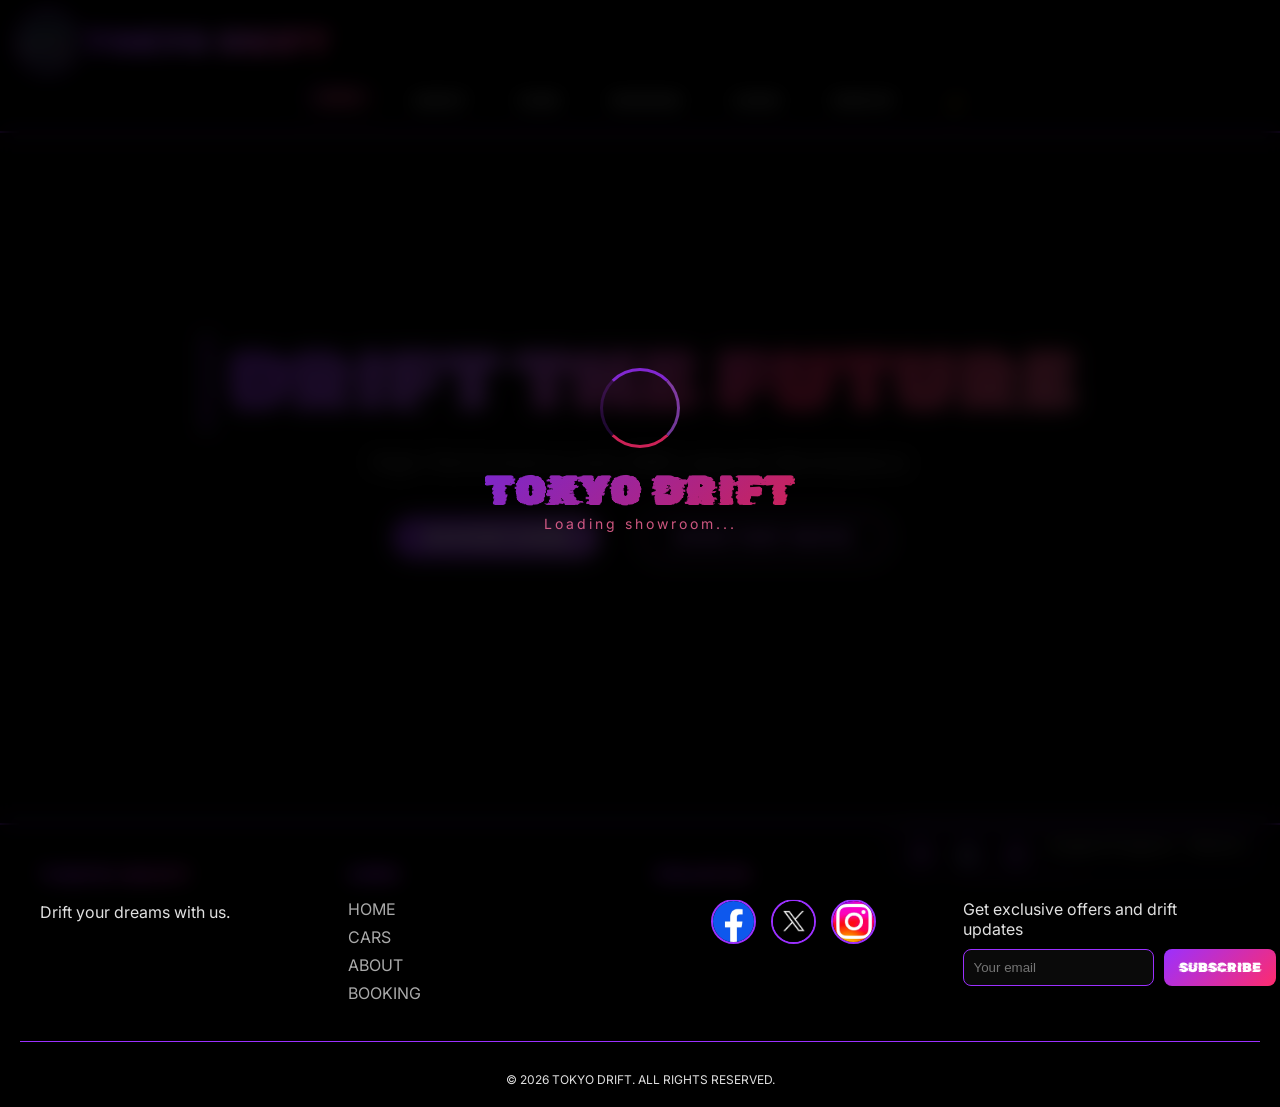
==== commit eb6638a2: "Update index.html" ====
--- a/index.html
+++ b/index.html
@@ -1,5 +1,5 @@
 <!DOCTYPE html>
-<html lang="fr">
+<html lang="en">
 <head>
   <meta charset="UTF-8">
   <meta name="viewport" content="width=device-width, initial-scale=1.0">
@@ -27,7 +27,7 @@
 </video>
 <div class="video-overlay"></div>
 
-<audio id="bgMusic" preload="auto" autoplay></audio>
+<audio id="bgMusic" preload="auto"></audio>
 <div class="music-player home-music-player" id="musicPlayer">
   <button id="musicPrevBtn" type="button">⏮</button>
   <button id="musicPlayBtn" type="button">🔊</button>
@@ -66,4 +66,4 @@
 <script src="javascript/Script.js"></script>
 <script src="javascript/index_inline.js"></script>
 </body>
-</html>+</html>
